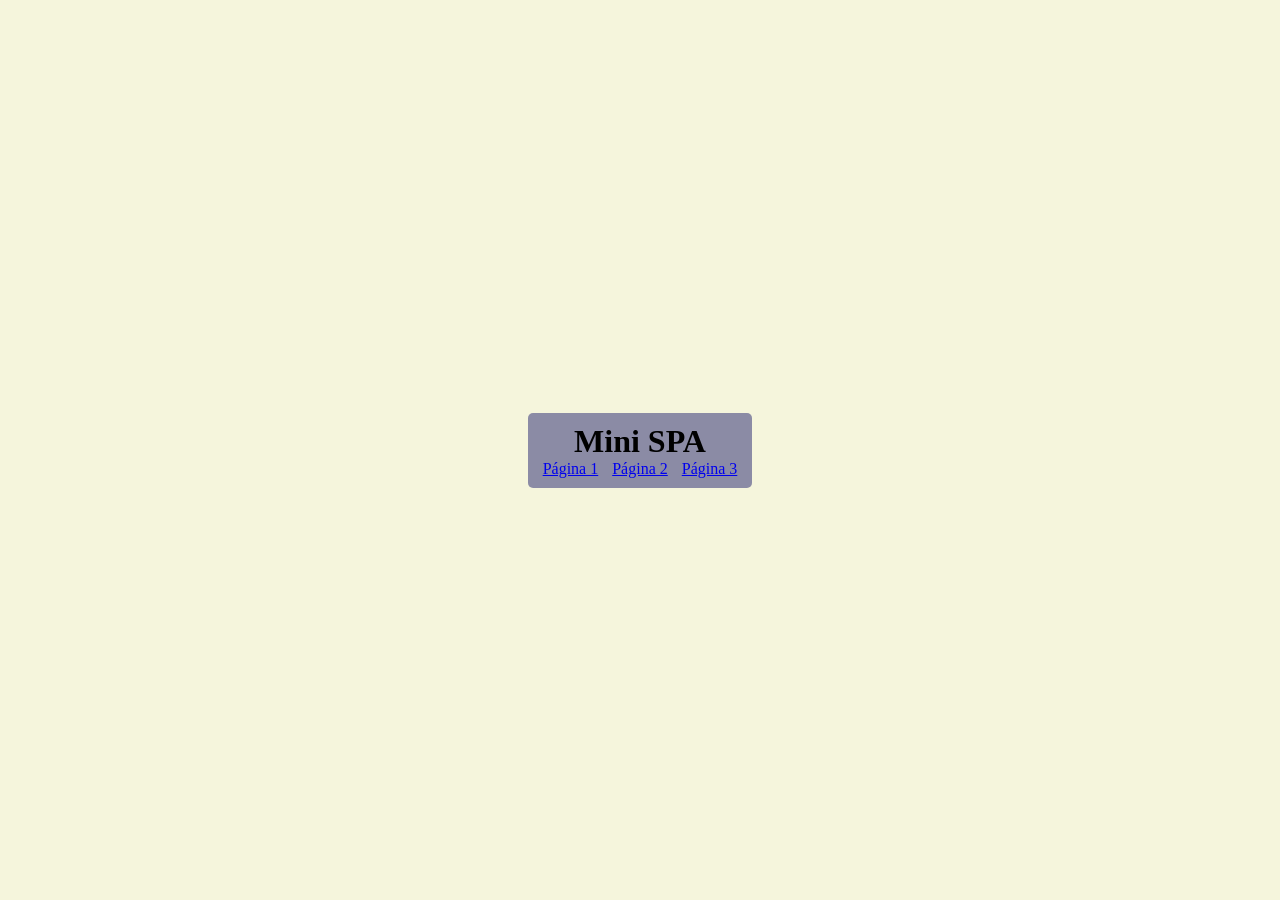
==== index.html @ af7f98f1 "Add basic mini SPA structure with navigation Introduces index.html as the main page with navigation " ====
<!DOCTYPE html>
<html lang="pt-BR">
<head>
    <meta charset="UTF-8">
    <meta name="viewport" content="width=device-width, initial-scale=1.0">
    <title>Mini SPA</title>
    <link rel="stylesheet" href="style.css">
</head>
<body>
    <div class="container">
        <h1>Mini SPA</h1>
        <a href="pagina1.html">Página 1</a>
        <a href="pagina2.html">Página 2</a>
        <a href="pagina3.html">Página 3</a>
        <div class="resultado"></div>
    </div>

    <script src="script.js"></script>
</body>
</html>
---- style.css ----
*{
    margin: 0;
    padding: 0;
    box-sizing: border-box;
}

html, body{
    min-height: 100vh;
    /* fallback universal */
    min-height: 100svh;
    /* Safari/iOS: viewport “pequena” estável */
    min-height: 100dvh;
    /* modernos: viewport dinâmica (ajusta com barra) */
    overflow-x: hidden;
    width: 100%;
}

body{
    display: flex;
    justify-content: center;
    align-items: center;
    background-color: beige;
}

div.container{
    padding: 10px;
    border-radius: 5px;
    background-color: rgba(60, 60, 125, 0.563);
}

.container h1{
    text-align: center;
}

.container a{
    padding: 5px;
    border-radius: 5px;
}

.container a:hover{
    background-color: rgba(77, 77, 131, 0.563);
}
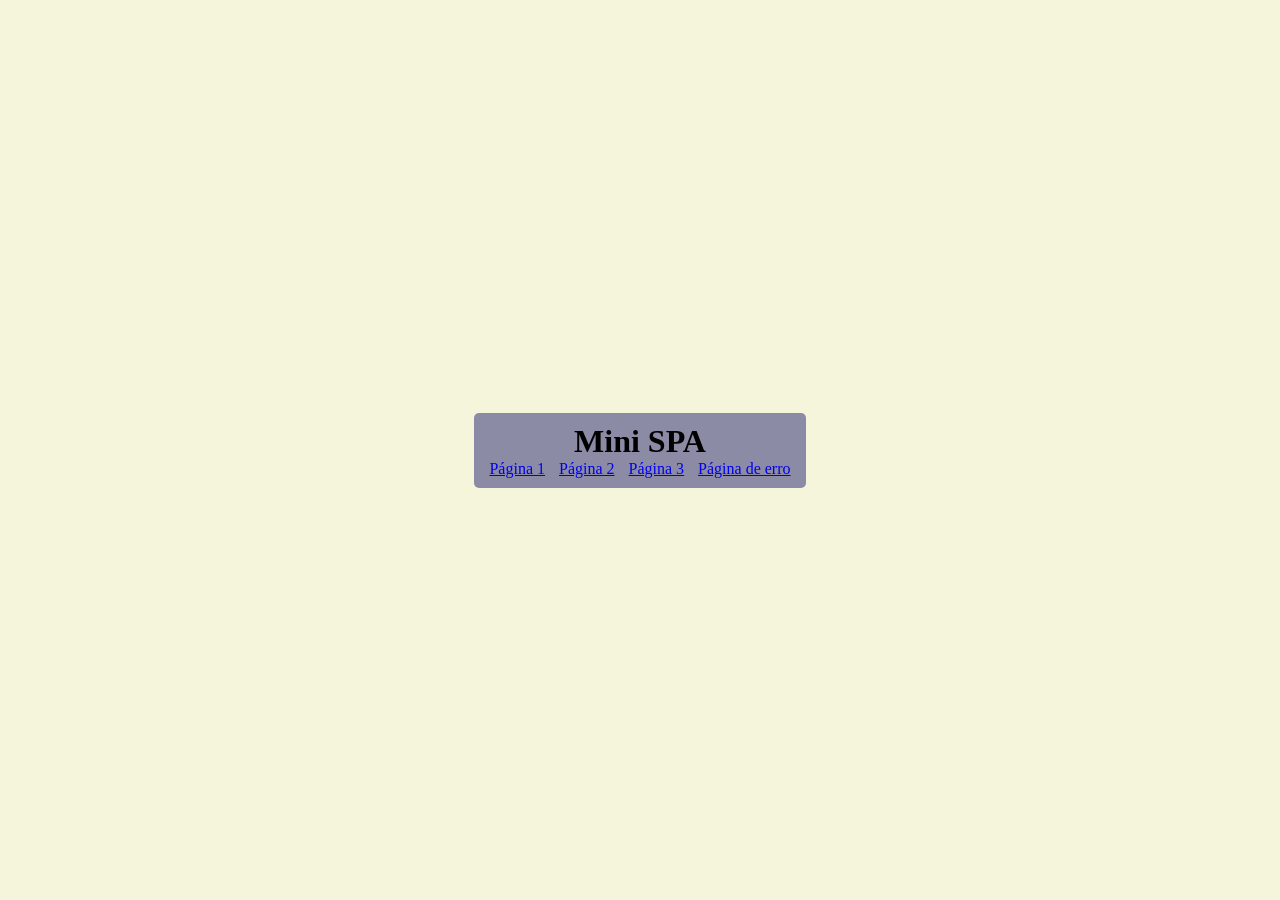
==== commit 16710cf0: "Update index.html" ====
--- a/index.html
+++ b/index.html
@@ -12,6 +12,7 @@
         <a href="pagina1.html">Página 1</a>
         <a href="pagina2.html">Página 2</a>
         <a href="pagina3.html">Página 3</a>
+        <a href="./nao-existe.html">Página de erro</a>
         <div class="resultado"></div>
     </div>
 
